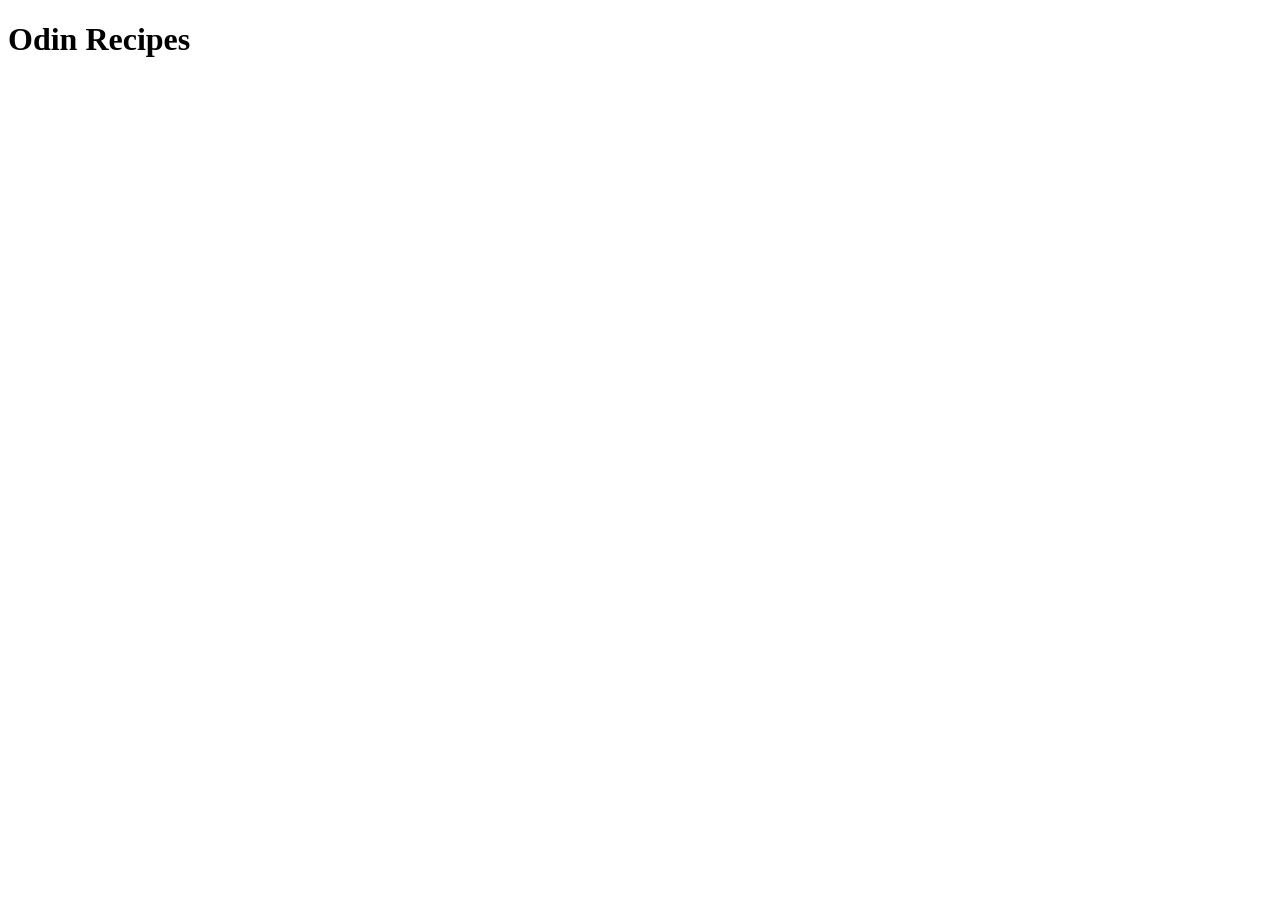
==== index.html @ e2e861ba "added header to index.html" ====
<!DOCTYPE html>
<html lang="en">
<head>
    <meta charset="UTF-8">
    <meta name="viewport" content="width=device-width, initial-scale=1.0">
    <title>Odin Recipes</title>
</head>
<body>
    <h1>Odin Recipes</h1>
</body>
</html>
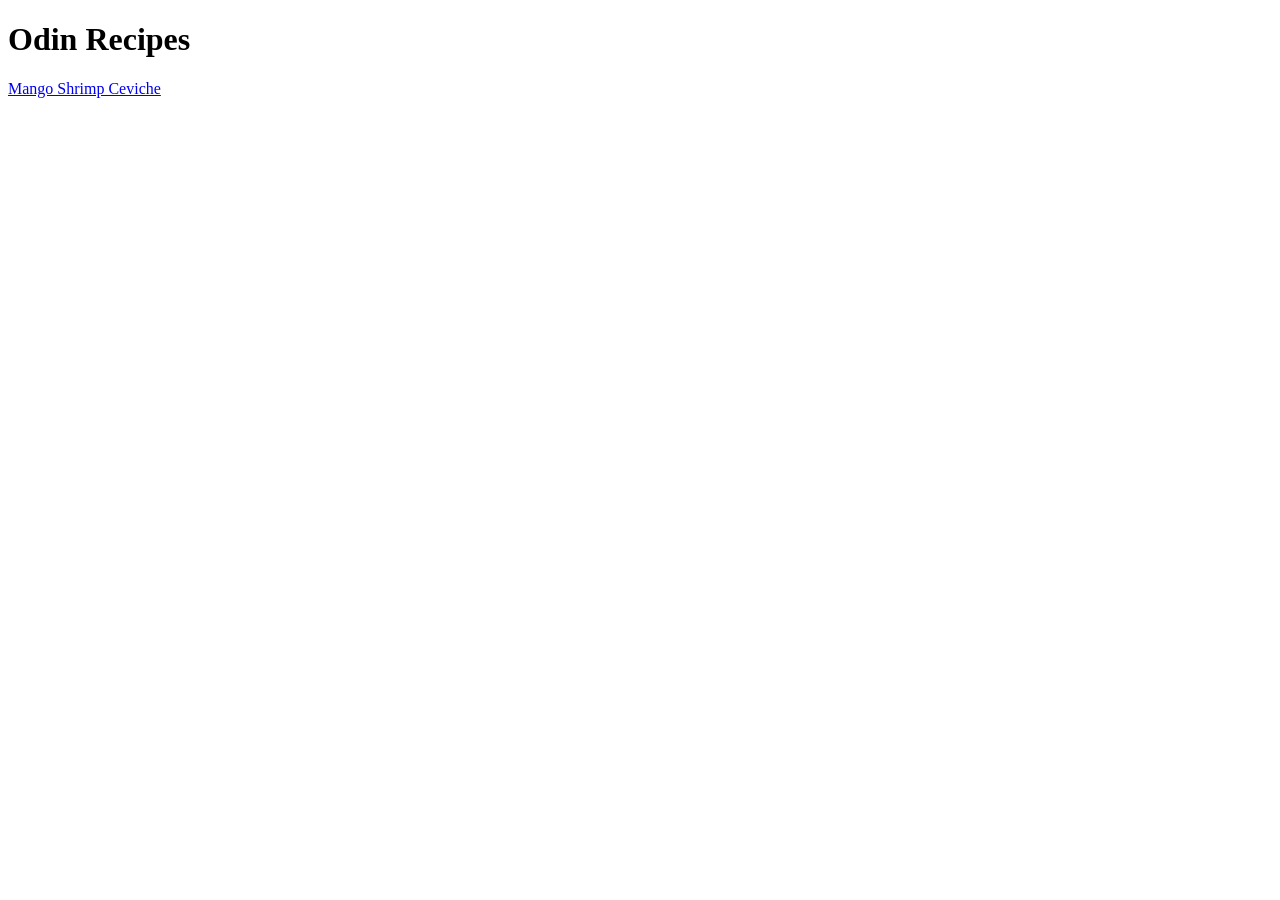
==== commit e96354cc: "added links to each page" ====
--- a/index.html
+++ b/index.html
@@ -7,5 +7,6 @@
 </head>
 <body>
     <h1>Odin Recipes</h1>
+    <a href="recipes/mango-shrimp.html">Mango Shrimp Ceviche</a>
 </body>
 </html>
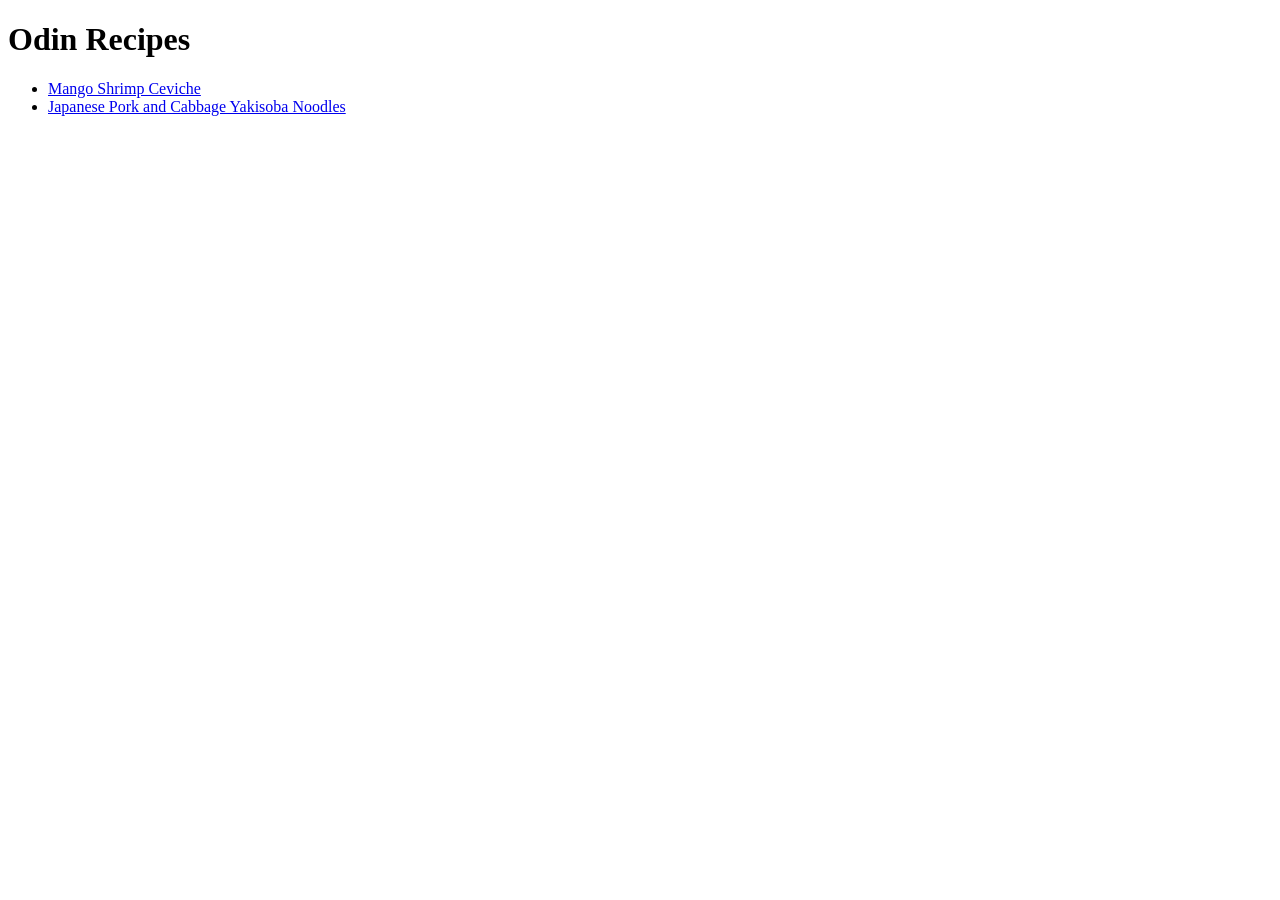
==== commit 51b98692: "added pork-and-cabbage-noodles.html" ====
--- a/index.html
+++ b/index.html
@@ -7,6 +7,10 @@
 </head>
 <body>
     <h1>Odin Recipes</h1>
-    <a href="recipes/mango-shrimp.html">Mango Shrimp Ceviche</a>
+    <ul>
+        <li><a href="recipes/mango-shrimp.html">Mango Shrimp Ceviche</a></li>
+        <li><a href="recipes/pork-and-cabbage-noodles.html">Japanese Pork and Cabbage Yakisoba Noodles</a></li>
+    </ul>
+    
 </body>
 </html>
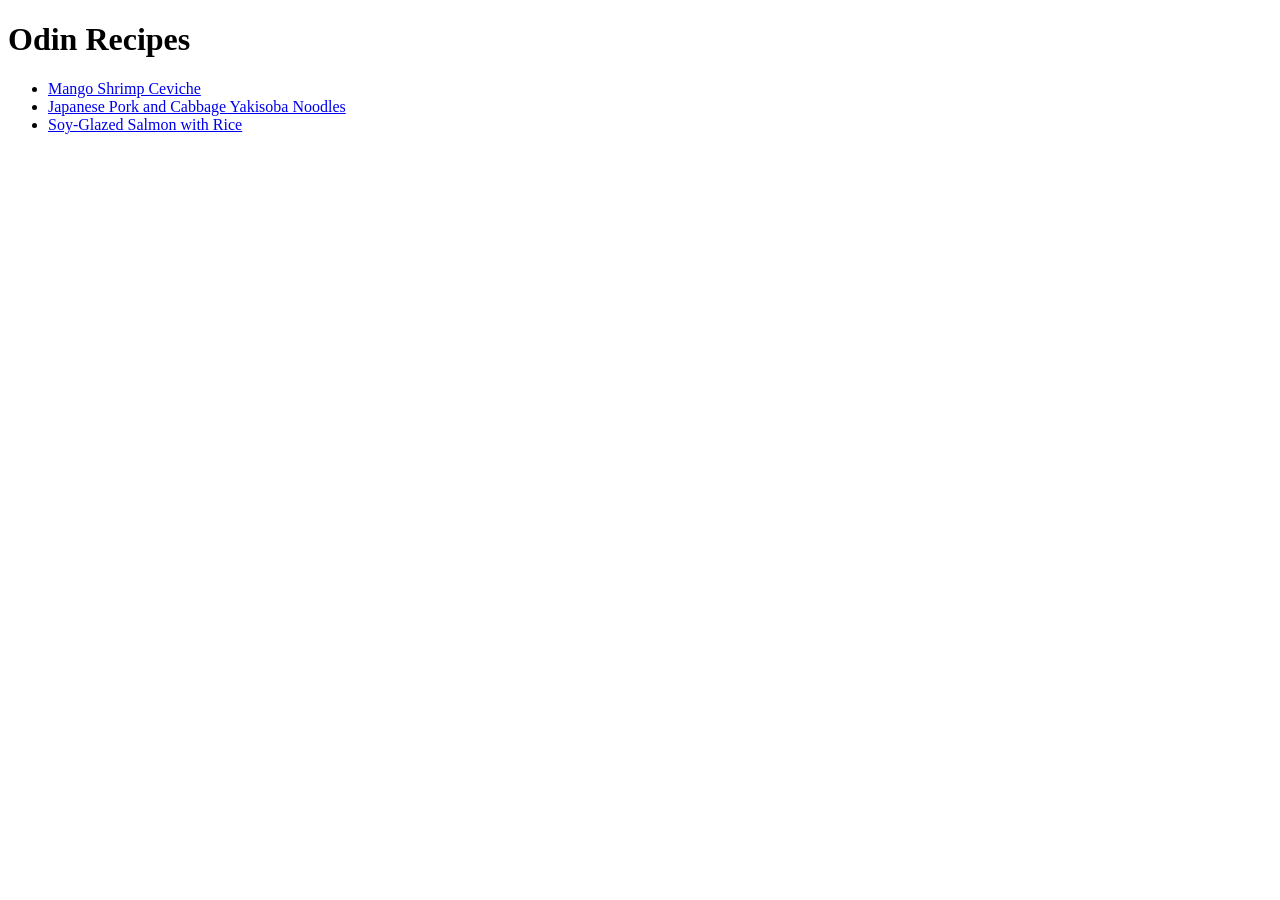
==== commit db2f5459: "added soy-glazed-salmon.html" ====
--- a/index.html
+++ b/index.html
@@ -10,6 +10,7 @@
     <ul>
         <li><a href="recipes/mango-shrimp.html">Mango Shrimp Ceviche</a></li>
         <li><a href="recipes/pork-and-cabbage-noodles.html">Japanese Pork and Cabbage Yakisoba Noodles</a></li>
+        <li><a href="recipes/soy-glazed-salmon.html">Soy-Glazed Salmon with Rice</a></li>
     </ul>
     
 </body>
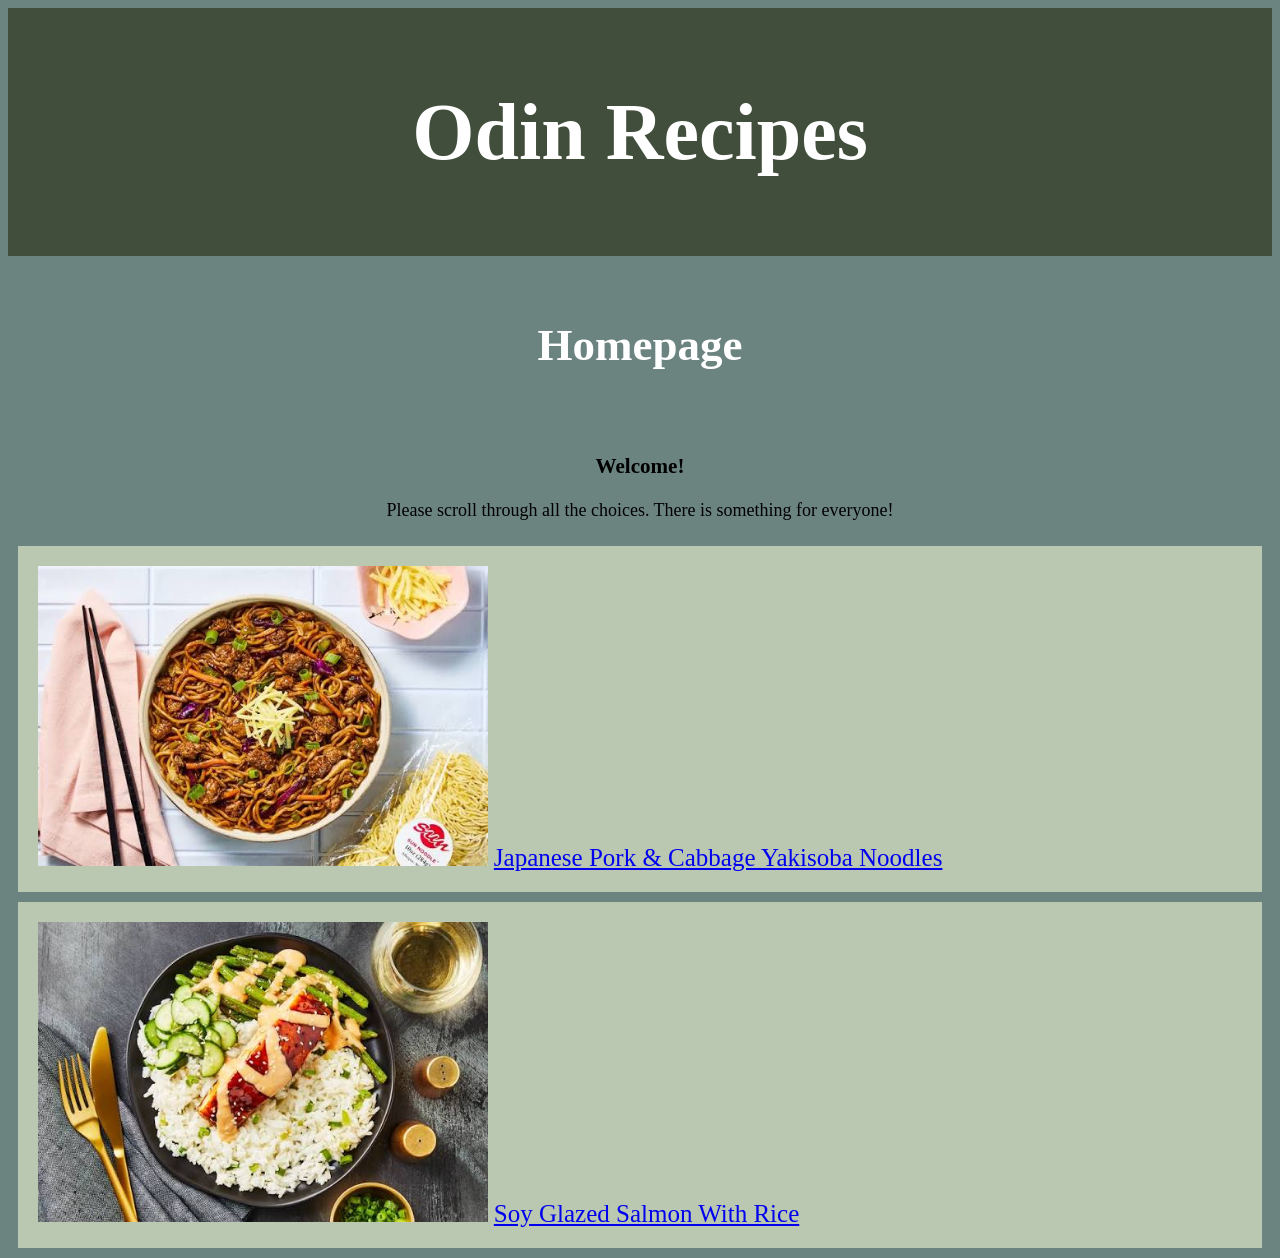
==== commit 6d15fabd: "restoring corrupted commits" ====
--- a/index.html
+++ b/index.html
@@ -4,14 +4,28 @@
     <meta charset="UTF-8">
     <meta name="viewport" content="width=device-width, initial-scale=1.0">
     <title>Odin Recipes</title>
+    <link rel="stylesheet" href="style.css">
 </head>
 <body>
-    <h1>Odin Recipes</h1>
-    <ul>
-        <li><a href="recipes/mango-shrimp.html">Mango Shrimp Ceviche</a></li>
-        <li><a href="recipes/pork-and-cabbage-noodles.html">Japanese Pork and Cabbage Yakisoba Noodles</a></li>
-        <li><a href="recipes/soy-glazed-salmon.html">Soy-Glazed Salmon with Rice</a></li>
-    </ul>
+    <div class="title">
+        <h1>Odin Recipes</h1>
+    </div>
+    <div class="homepage">
+        <h2>Homepage</h2>
+    </div>
+    <div id="instructions">
+        <h3>Welcome!</h3>
+        <p>Please scroll through all the choices. There is something for everyone!</p>
+    </div>
+    <div class="recipe-card">
+        <img src="images/pork-and-cabbage-noodles.jpeg" height="300px" alt="Pork and Cabbage Noodle Dish">
+        <a href="recipes/pork-and-cabbage-noodles.html">Japanese Pork & Cabbage Yakisoba Noodles</a>
+    </div>
+    <div class="recipe-card">
+        <img src="images/soy-glazed-salmon-with-rice.jpeg" height="300px" alt="Soy Glazed Salmon With Rice">
+        <a href="recipes/soy-glazed-salmon.html">Soy Glazed Salmon With Rice</a>
+    </div>
+    
     
 </body>
 </html>
--- a/style.css
+++ b/style.css
@@ -0,0 +1,37 @@
+body{
+    background-color: #6C8480
+}
+
+.title{
+    background-color: #404E3B;
+    color: white;
+    text-align: center;
+    padding: 25px;
+    margin: 0px;
+    font-size: 40px;
+}
+.title#subtitle{
+    font-size: 25px;
+}
+
+.homepage{
+    margin-top: 0px;
+    color: white;
+    text-align: center;
+    padding: 25px;
+    font-size: 30px;
+}
+
+#instructions{
+    text-align: center;
+    font-size: large;
+    margin-bottom: 25px;
+}
+
+.recipe-card{
+    background: #BAC8B1;
+    text-align: left;
+    padding: 20px;
+    font-size: 25px;
+    margin: 10px;
+}
